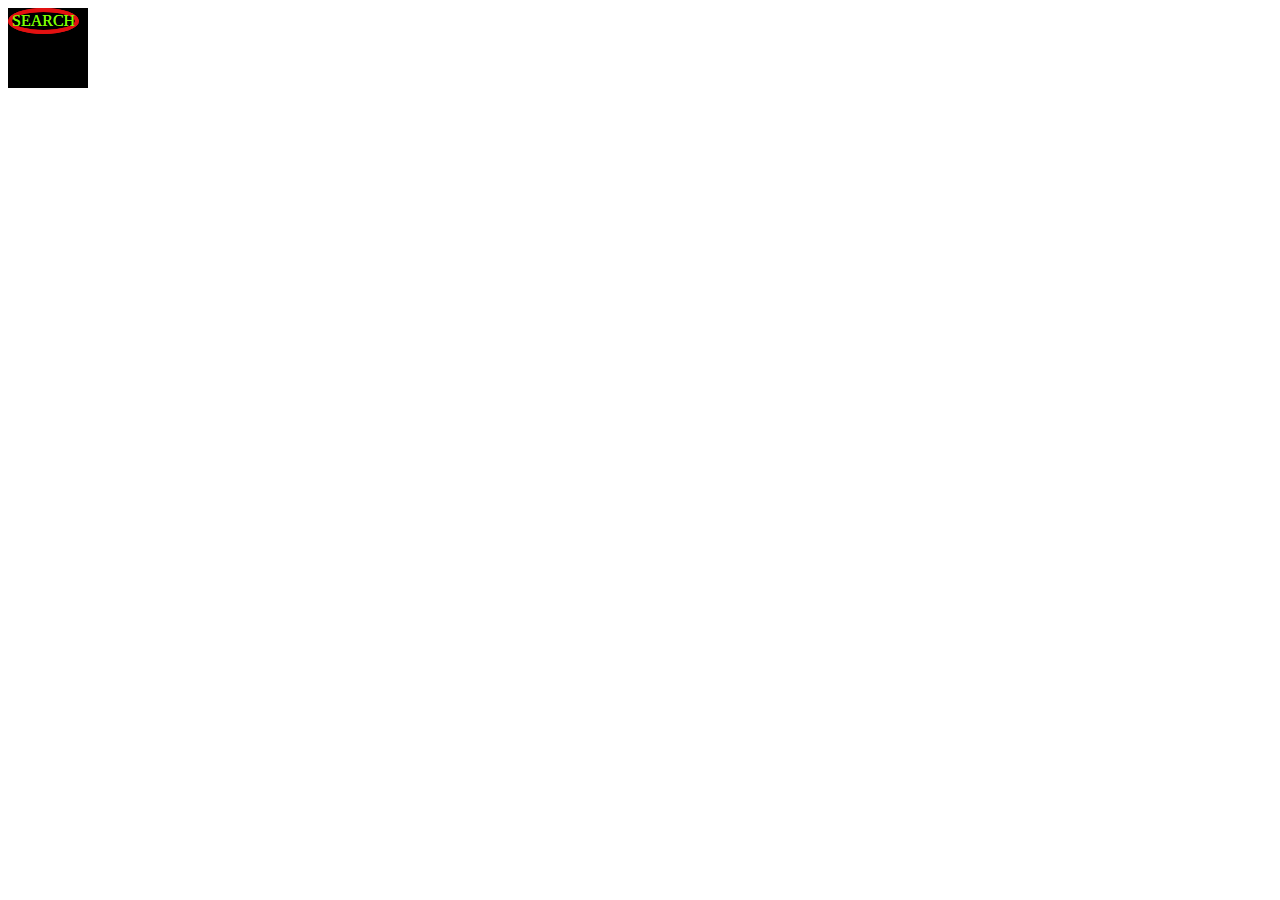
==== index.html @ 47c5a608 "Añado gestion de errores al controlador de anuncios" ====
<!DOCTYPE html>
<html lang="en">
  <head>
    <meta charset="UTF-8" />
    <meta http-equiv="X-UA-Compatible" content="IE=edge" />
    <meta name="viewport" content="width=device-width, initial-scale=1.0" />
    <title>The Souk</title>
    <link rel="stylesheet" href="loader.css">
  </head>
  <body>


    <section id="ads__container"></section>
    
    <script type="module" src="app.js"></script>


  </body>
</html>
---- loader.css ----
.spinner {
    display: inline-block;
    position: relative;
    width: 80px;
    height: 80px;
    background-color: black;
  }
  .spinner.hide {
    display: none;
  }
  .spinner div {
    position: absolute;
    border: 4px solid rgb(226, 17, 17);
    opacity: 1;
    border-radius: 50%;
    animation: spinner 1s cubic-bezier(0, 0.2, 0.8, 1) infinite;
    color: chartreuse;
  }
  .spinner div:nth-child(2) {
    animation-delay: -0.5s;
  }
  @keyframes spinner {
    0% {
      top: 36px;
      left: 36px;
      width: 0;
      height: 0;
      opacity: 0;
    }
    4.9% {
      top: 36px;
      left: 36px;
      width: 0;
      height: 0;
      opacity: 0;
    }
    5% {
      top: 36px;
      left: 36px;
      width: 0;
      height: 0;
      opacity: 1;
    }
    100% {
      top: 0px;
      left: 0px;
      width: 72px;
      height: 72px;
      opacity: 0;
    }
  }
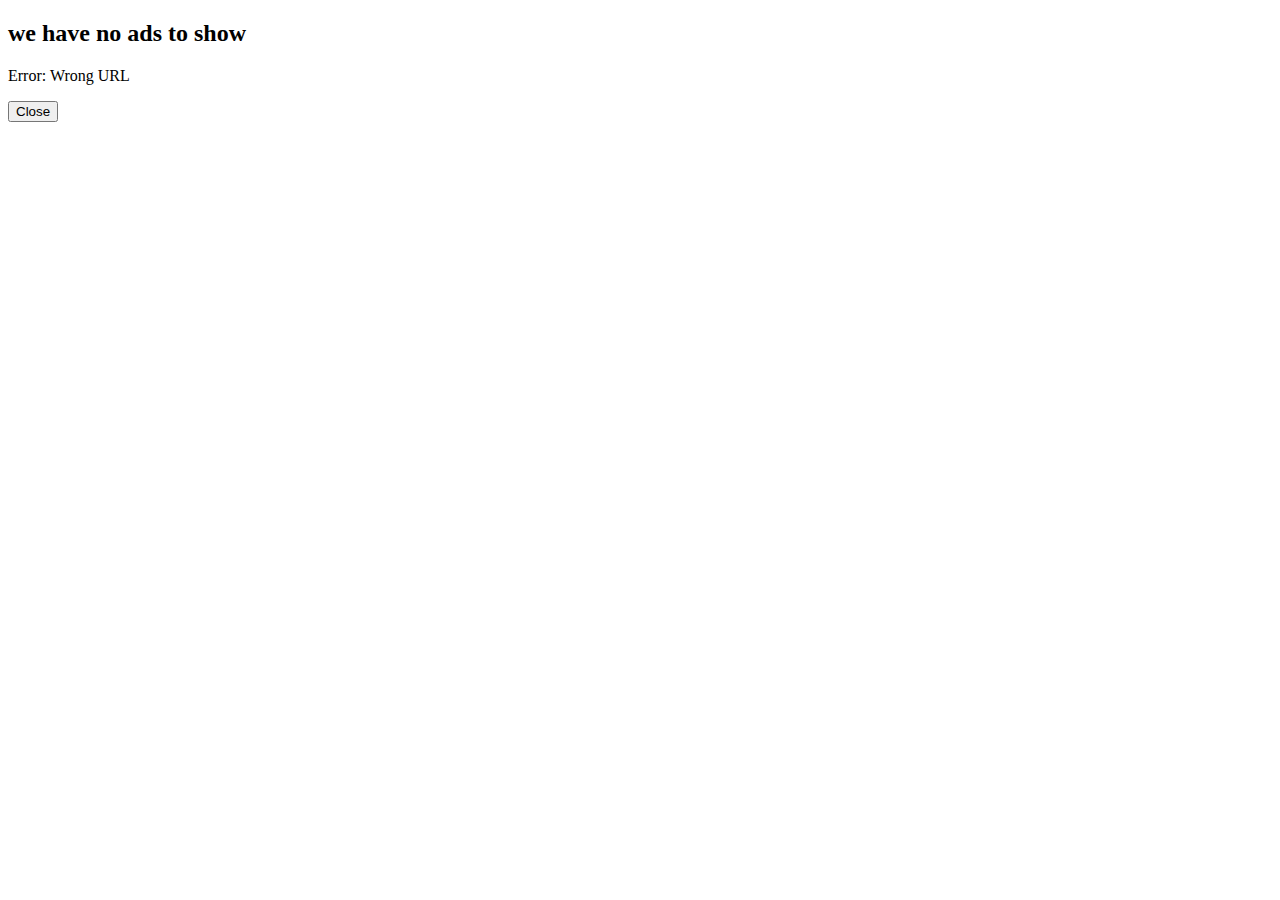
==== commit 6ac8cad2: "NotificationController creado y funcionando" ====
--- a/index.html
+++ b/index.html
@@ -11,6 +11,8 @@
 
 
     <section id="ads__container"></section>
+
+    <section id="ads__not__found"></section>
     
     <script type="module" src="app.js"></script>
 
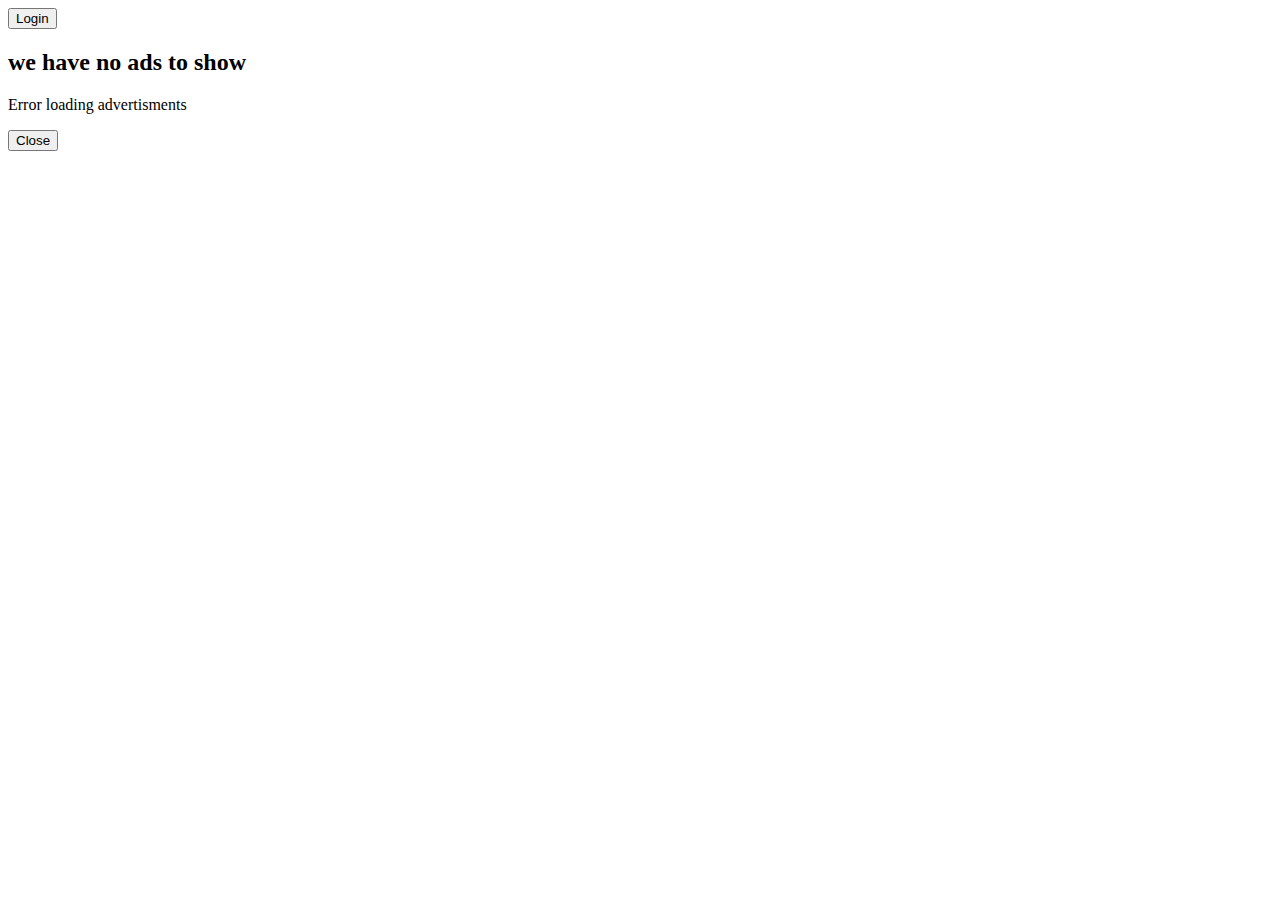
==== commit b29a7c00: "añado boton login y crear anuncios en index.html" ====
--- a/index.html
+++ b/index.html
@@ -9,7 +9,8 @@
   </head>
   <body>
 
-
+    <section id="link__create__ad"></section>
+  
     <section id="ads__container"></section>
 
     <section id="ads__not__found"></section>
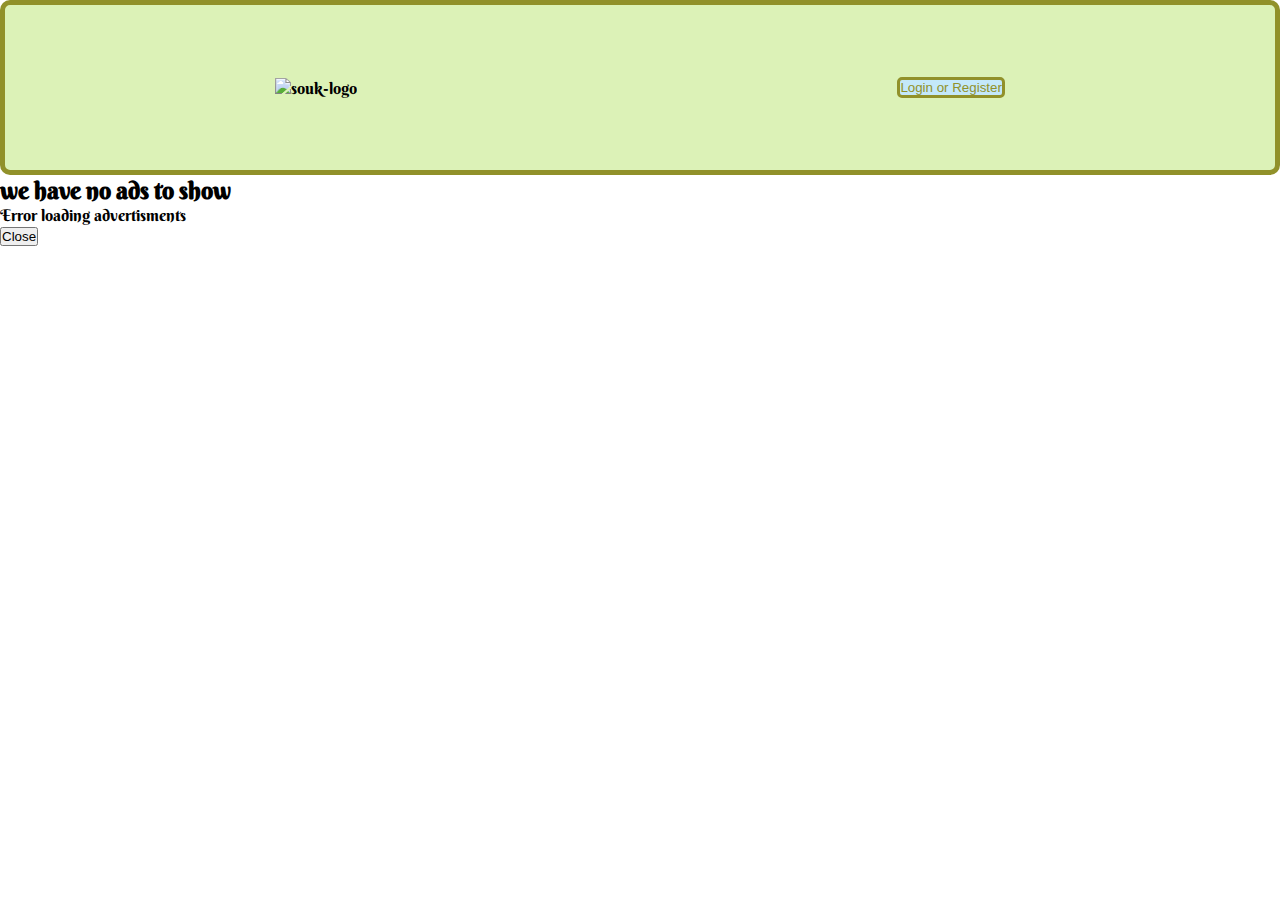
==== commit e22a8d40: "Empezando a separar login de register" ====
--- a/index.html
+++ b/index.html
@@ -6,6 +6,10 @@
     <meta name="viewport" content="width=device-width, initial-scale=1.0" />
     <title>The Souk</title>
     <link rel="stylesheet" href="loader.css">
+    <link rel="stylesheet" href="styles/main.css">
+    <link rel="preconnect" href="https://fonts.googleapis.com">
+    <link rel="preconnect" href="https://fonts.gstatic.com" crossorigin>
+    <link href="https://fonts.googleapis.com/css2?family=Berkshire+Swash&display=swap" rel="stylesheet">
   </head>
   <body>
 
--- a/loader.css
+++ b/loader.css
@@ -1,20 +1,21 @@
 .spinner {
+    
     display: inline-block;
     position: relative;
     width: 80px;
     height: 80px;
-    background-color: black;
+    background-color: rgb(220, 242, 183);
   }
   .spinner.hide {
     display: none;
   }
   .spinner div {
     position: absolute;
-    border: 4px solid rgb(226, 17, 17);
+    border: 4px solid rgb(196, 232, 250);
     opacity: 1;
     border-radius: 50%;
     animation: spinner 1s cubic-bezier(0, 0.2, 0.8, 1) infinite;
-    color: chartreuse;
+    color: rgb(145, 145, 42);
   }
   .spinner div:nth-child(2) {
     animation-delay: -0.5s;
--- a/styles/main.css
+++ b/styles/main.css
@@ -0,0 +1,47 @@
+:root {
+    --txt-color: rgb(145, 145, 42);
+    --bg-color: rgb(220, 242, 183);
+    --border-color: rgb(145, 145, 42);
+    font-family: 'Berkshire Swash', cursive;
+}
+
+*{
+    margin: 0;
+    padding: 0;
+    box-sizing: border-box;
+}
+
+#link__create__ad {
+    height: 175px;
+    display:flex;
+    background-color: var(--bg-color);
+    justify-content: space-around;
+    align-items: center;
+    border: solid 5px var(--border-color);
+    border-radius: 10px;
+}
+
+.login__button {
+    color: var(--txt-color);
+    background-color: rgb(196, 232, 250) ;
+    margin:20px auto 20px;
+    border-radius: 5px;
+    border: solid 3px var(--border-color);
+}
+
+.ad__article {
+    margin: 5px;
+    display:flex;
+    justify-content: center;
+    align-items: center;
+    border-radius: 5px;
+    border: solid 3px var(--border-color);
+}
+
+.ad__anchor {
+    justify-content: center;
+    align-items: center;
+    color: var(--txt-color);
+    text-decoration: none;
+    text-shadow: rgb(8, 8, 8) -1px -0.1px;
+}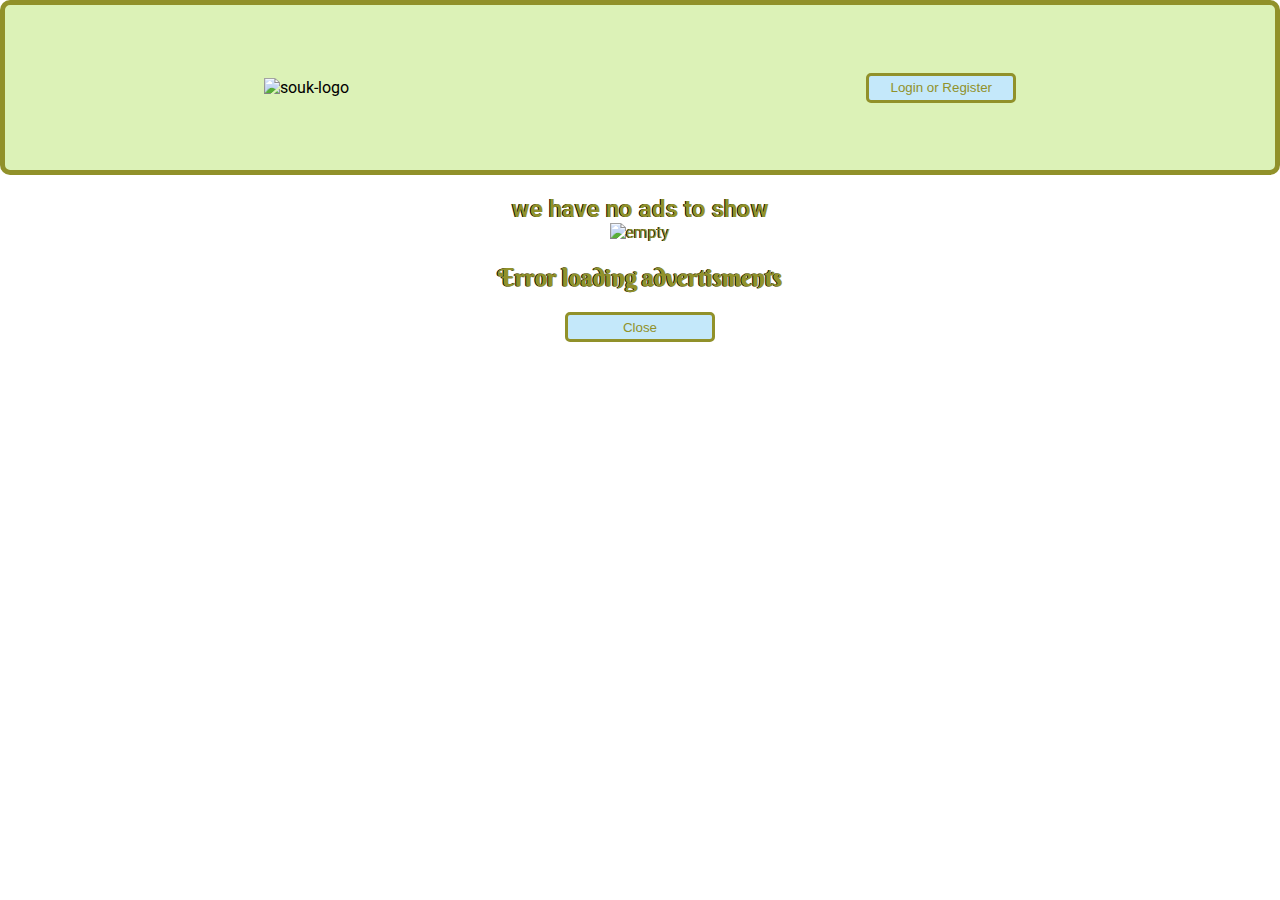
==== commit 0dd1ea8e: "Empezando con la paginacion" ====
--- a/index.html
+++ b/index.html
@@ -9,7 +9,8 @@
     <link rel="stylesheet" href="styles/main.css">
     <link rel="preconnect" href="https://fonts.googleapis.com">
     <link rel="preconnect" href="https://fonts.gstatic.com" crossorigin>
-    <link href="https://fonts.googleapis.com/css2?family=Berkshire+Swash&display=swap" rel="stylesheet">
+    <link href="https://fonts.googleapis.com/css2?family=Berkshire+Swash&family=Roboto&display=swap" rel="stylesheet">
+</head>
   </head>
   <body>
 
--- a/loader.css
+++ b/loader.css
@@ -1,10 +1,15 @@
+.spinner__container {
+  text-align: center;
+  margin-top: 50px;
+}
+
 .spinner {
     
     display: inline-block;
     position: relative;
     width: 80px;
     height: 80px;
-    background-color: rgb(220, 242, 183);
+    
   }
   .spinner.hide {
     display: none;
--- a/styles/main.css
+++ b/styles/main.css
@@ -3,6 +3,7 @@
     --bg-color: rgb(220, 242, 183);
     --border-color: rgb(145, 145, 42);
     font-family: 'Berkshire Swash', cursive;
+    font-family: 'Roboto', sans-serif;
 }
 
 *{
@@ -22,6 +23,8 @@
 }
 
 .login__button {
+    min-height: 30px;
+    min-width: 150px;
     color: var(--txt-color);
     background-color: rgb(196, 232, 250) ;
     margin:20px auto 20px;
@@ -29,7 +32,17 @@
     border: solid 3px var(--border-color);
 }
 
+#ads__container {
+    display: flex;
+    align-items: center;
+    justify-content: center;
+    flex-wrap: wrap;
+}
+
 .ad__article {
+    height: 500px;
+    width: 350px;
+    text-align: center;
     margin: 5px;
     display:flex;
     justify-content: center;
@@ -41,7 +54,40 @@
 .ad__anchor {
     justify-content: center;
     align-items: center;
+    color: black;
+    text-decoration: none;
+    
+}
+
+.empty__ads {
+    margin: 20px auto;
+    text-align: center;
     color: var(--txt-color);
-    text-decoration: none;
     text-shadow: rgb(8, 8, 8) -1px -0.1px;
+}
+
+#ads__not__found, .welcome {
+    text-align: center;
+    color: var(--txt-color);
+    text-shadow: rgb(8, 8, 8) -1px -0.1px;
+    font-family: 'Berkshire Swash', cursive;
+}
+
+.photo__frame {
+    max-width: 330px;
+    position: relative;
+    background-color: black;
+    border-radius: 5px;
+    border: solid 10px var(--border-color);
+    overflow: hidden;
+}
+
+@media screen and (max-width: 350px) {
+    .photo__frame{
+        max-width: 300px;
+    }
+
+    .login__button {
+        min-width: 130px;
+    }
 }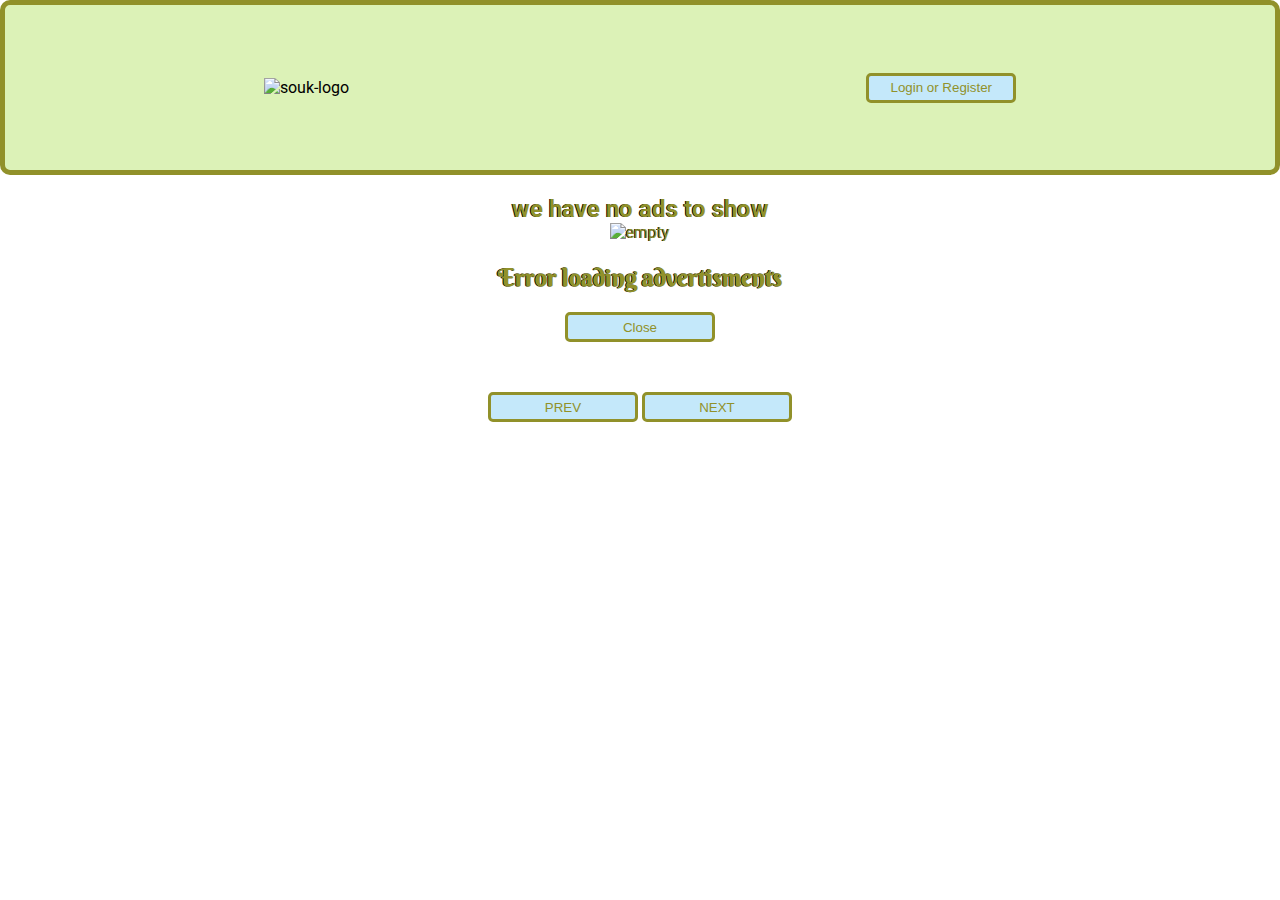
==== commit 896efb1c: "Paginacion a falta de arreglar ocultado del boton prev" ====
--- a/index.html
+++ b/index.html
@@ -14,11 +14,18 @@
   </head>
   <body>
 
+
+
     <section id="link__create__ad"></section>
   
     <section id="ads__container"></section>
 
     <section id="ads__not__found"></section>
+
+    <section class="paginacion">
+      <button id="prev" class="login__button">PREV</button> 
+      <button id="next" class="login__button">NEXT</button> 
+    </section>
     
     <script type="module" src="app.js"></script>
 
--- a/styles/main.css
+++ b/styles/main.css
@@ -20,6 +20,15 @@
     align-items: center;
     border: solid 5px var(--border-color);
     border-radius: 10px;
+}
+
+
+.hide {
+    display: none;
+}
+
+.view {
+    display: block;
 }
 
 .login__button {
@@ -82,6 +91,11 @@
     overflow: hidden;
 }
 
+.paginacion {
+    margin: 10px auto;
+    text-align: center;
+}
+
 @media screen and (max-width: 350px) {
     .photo__frame{
         max-width: 300px;
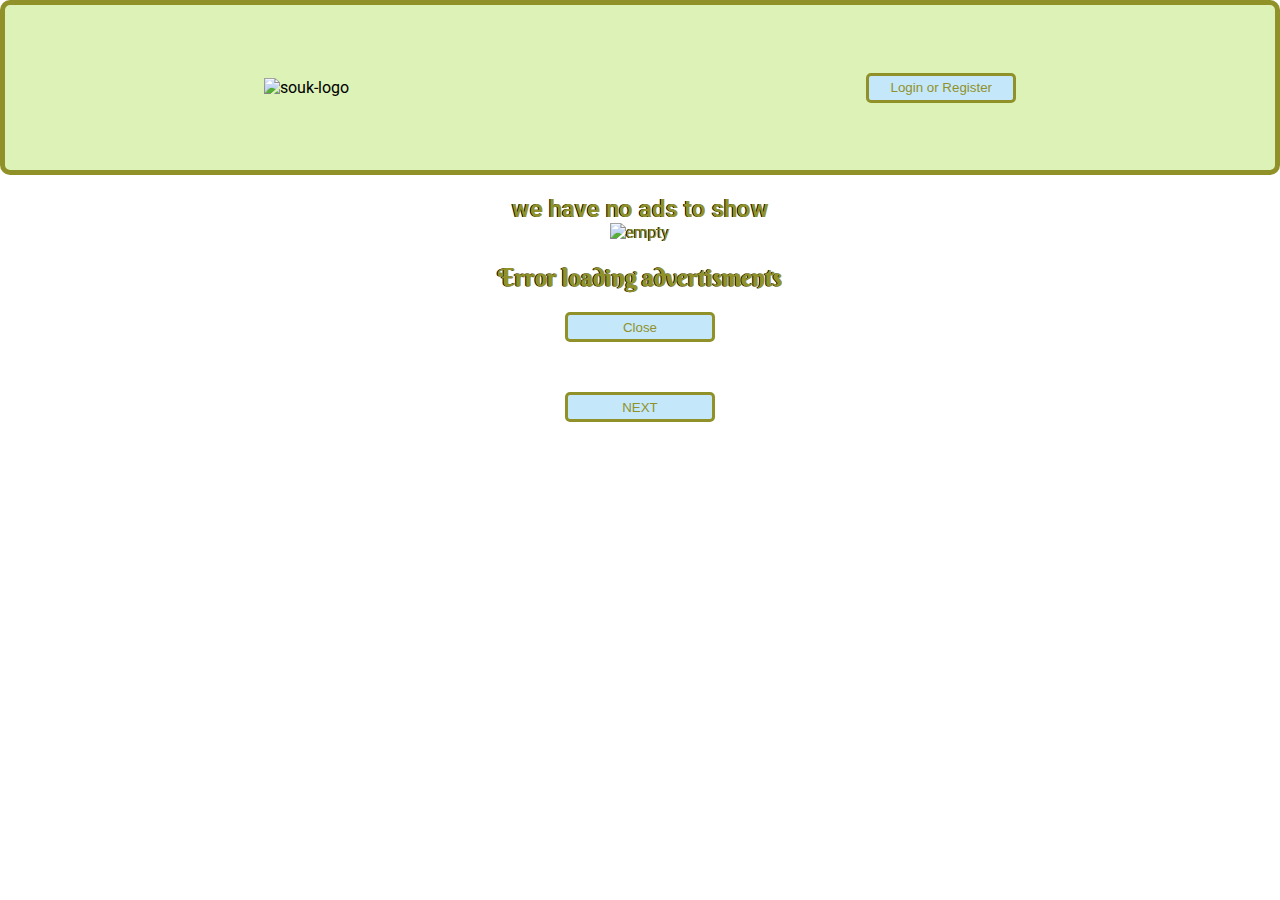
==== commit 879b8794: "Paginado funcionando a falta de ocultar boton next" ====
--- a/index.html
+++ b/index.html
@@ -23,7 +23,7 @@
     <section id="ads__not__found"></section>
 
     <section class="paginacion">
-      <button id="prev" class="login__button">PREV</button> 
+      <button id="prev" class="hide">PREV</button> 
       <button id="next" class="login__button">NEXT</button> 
     </section>
     
--- a/styles/main.css
+++ b/styles/main.css
@@ -31,7 +31,7 @@
     display: block;
 }
 
-.login__button {
+.login__button, #prev, #next {
     min-height: 30px;
     min-width: 150px;
     color: var(--txt-color);
